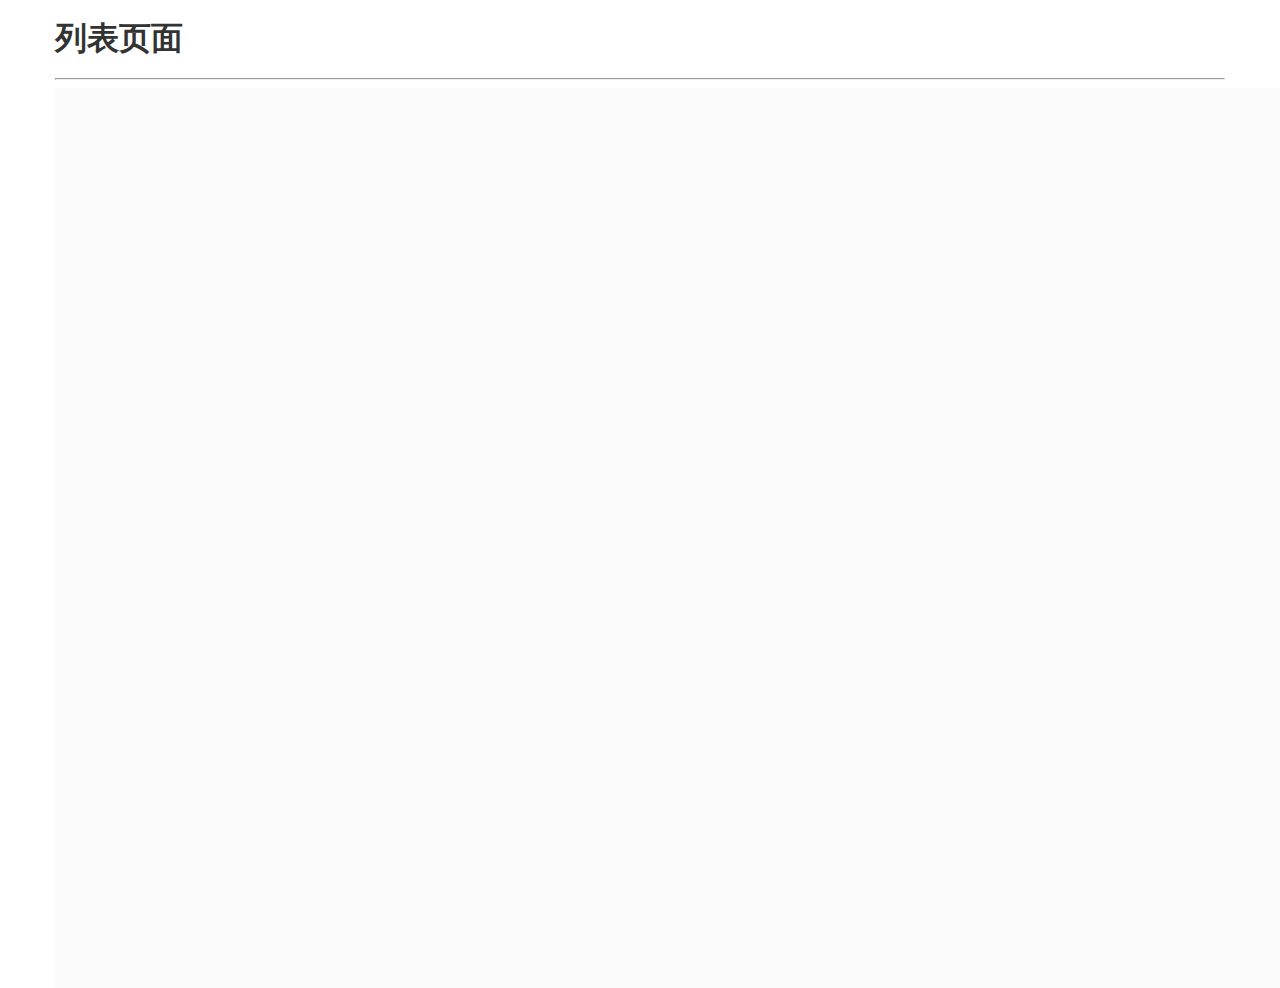
==== news.html @ b36ca2c5 "添加分页" ====
<!DOCTYPE html>
<html lang="en">
<head>
  <meta charset="UTF-8">
  <meta name="viewport" content="width=device-width, initial-scale=1.0">
  <meta http-equiv="X-UA-Compatible" content="ie=edge">
  <title>列表页面</title>
  <style>
    @import url('./src/css/style.css');
    @import url('./src/css/news.css');
    @import url('./src/css/listCard.css');
  </style>
</head>
<body>
  <div id="header"></div>
  <div id="content" class="content container">
    <h1>列表页面</h1>
    <hr>
    <div class="news__list-wrapper">
      <div class="loading"></div>
      <div class="news__list">
      </div>
    </div>

    <!-- 分页 -->
    <div class="content__pagination"></div>
  </div>
  <div id="footer"></div>
</body>
</html>
<script src="./src/script/axios.min.js"></script>
<script src="./src/script/moment.js"></script>
<script type="module">
  import './src/script/jquery-3.4.1.min.js'
  import { header } from './src/components/header.js'
  import { footer } from './src/components/footer.js'
  import { loading } from './src/components/loading.js'
  import { listCard } from './src/components/listCard.js'
  import { pagination } from './src/components/pagination.js'
  import { mockApi } from './src/util/settings.js'

  const fetch = async (page = 1) => { 
    $('.loading').show();
    try {
      const response = await axios.get(
        `${mockApi}/api/v1/news`, 
        {
          params: {
            page: 1
          }
        }
      )

      const { data: {items} } = response

      var html = '';

      if (!items || !items.length){
        $('.news__list').html(
          `
            <p class="align--center">
              404 not found
            </p>
          `
        )
        $('.loading').hide()
        return
      }
      items.forEach(item => {
        html += `
          <a class="news__list-card" href="news_page.html?id=${item.id}" target="_blank">
            ${listCard(item)}
          </a>`
      })

      $('.news__list').html(html)
    } catch (e) {
      console.log(e)
    }

    $('.loading').hide()
  }

  // 初始加载
  $(function() {
    // 插入组件
    $('#header').html(header());
    $('#footer').html(footer());
    $('.loading').html(loading()).hide();
    // $('.content__pagination').html(pagination())
  
    fetch();
  })
  
</script>
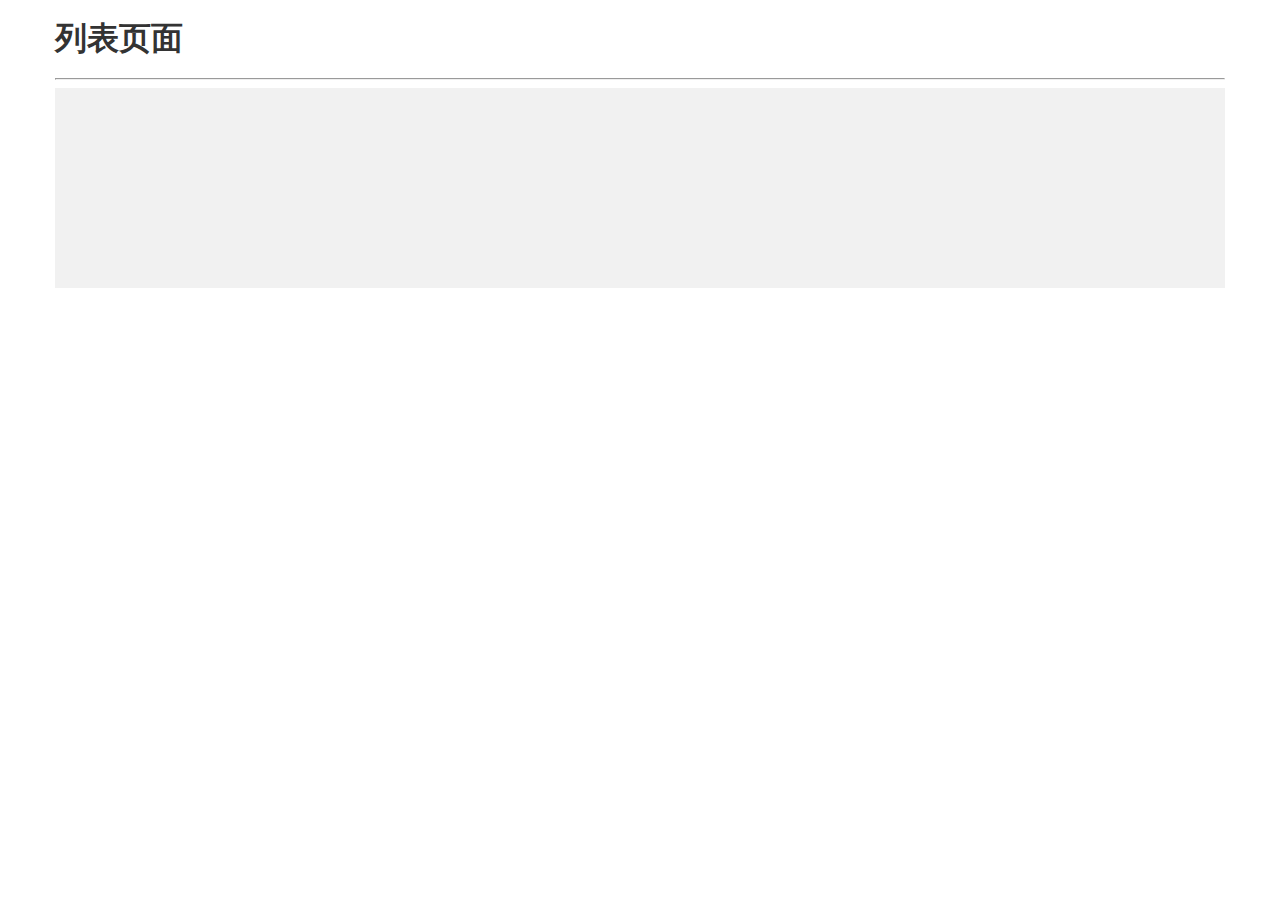
==== commit ac626779: "增加分页， 添加关于我们" ====
--- a/news.html
+++ b/news.html
@@ -46,7 +46,8 @@
         `${mockApi}/api/v1/news`, 
         {
           params: {
-            page: 1
+            page,
+            limit: 10
           }
         }
       )
@@ -87,8 +88,16 @@
     $('#header').html(header());
     $('#footer').html(footer());
     $('.loading').html(loading()).hide();
-    // $('.content__pagination').html(pagination())
+    $('.content__pagination').html(pagination(1, 63))
   
+    $('.pagination li a').click(function(dom) {
+      var page = $(this).attr('page')
+      fetch(page)
+
+      $('.pagination li').removeClass('active')
+      $(this).parent('li').addClass('active')
+    })
+
     fetch();
   })
   
